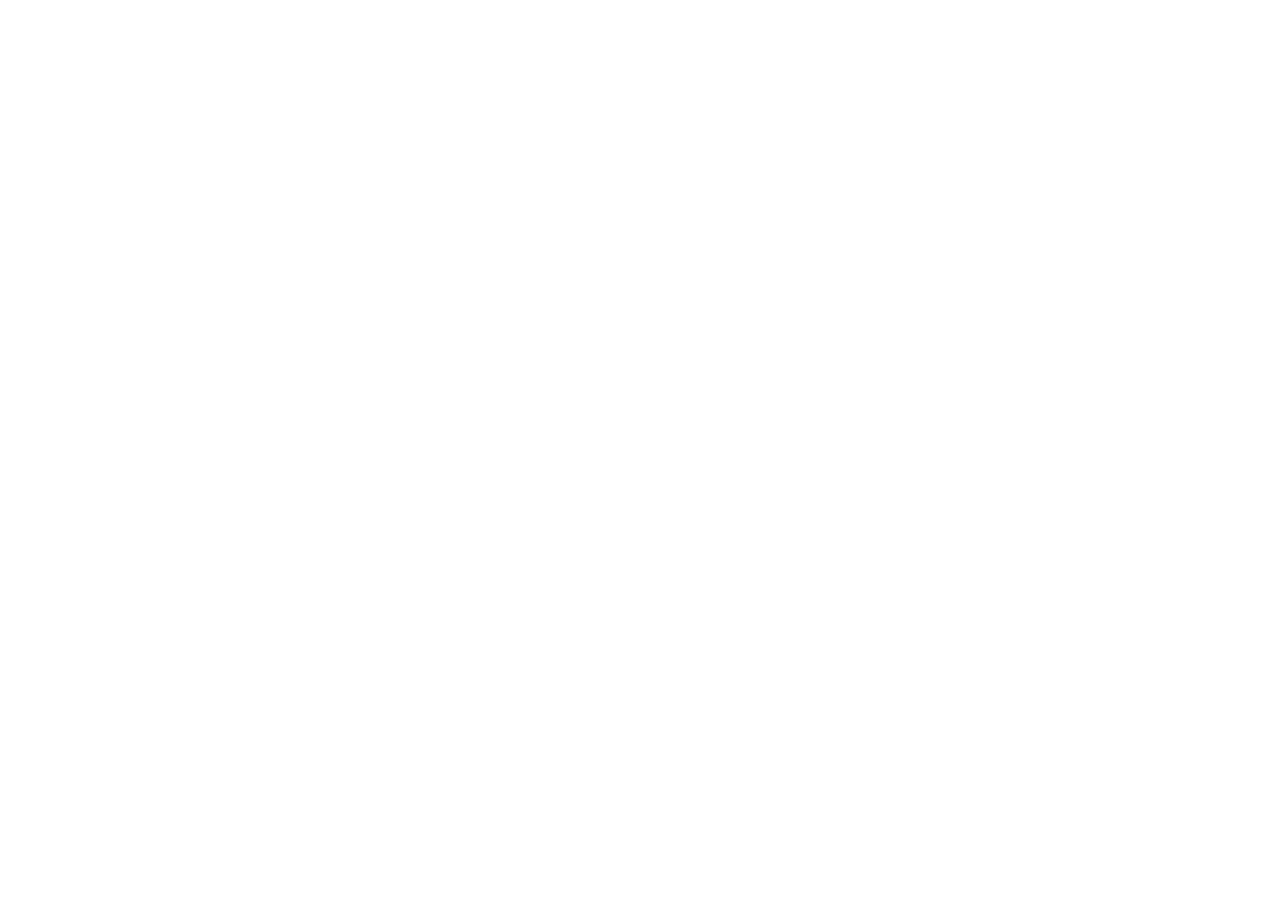
==== index.html @ 139ea09f "making it" ====
<!DOCTYPE html>
<html lang="en">
  <head>
    <meta charset="UTF-8" />
    <meta name="viewport" content="width=device-width, initial-scale=1.0" />
    <title>Shirmal</title>
  </head>
  <body></body>
</html>
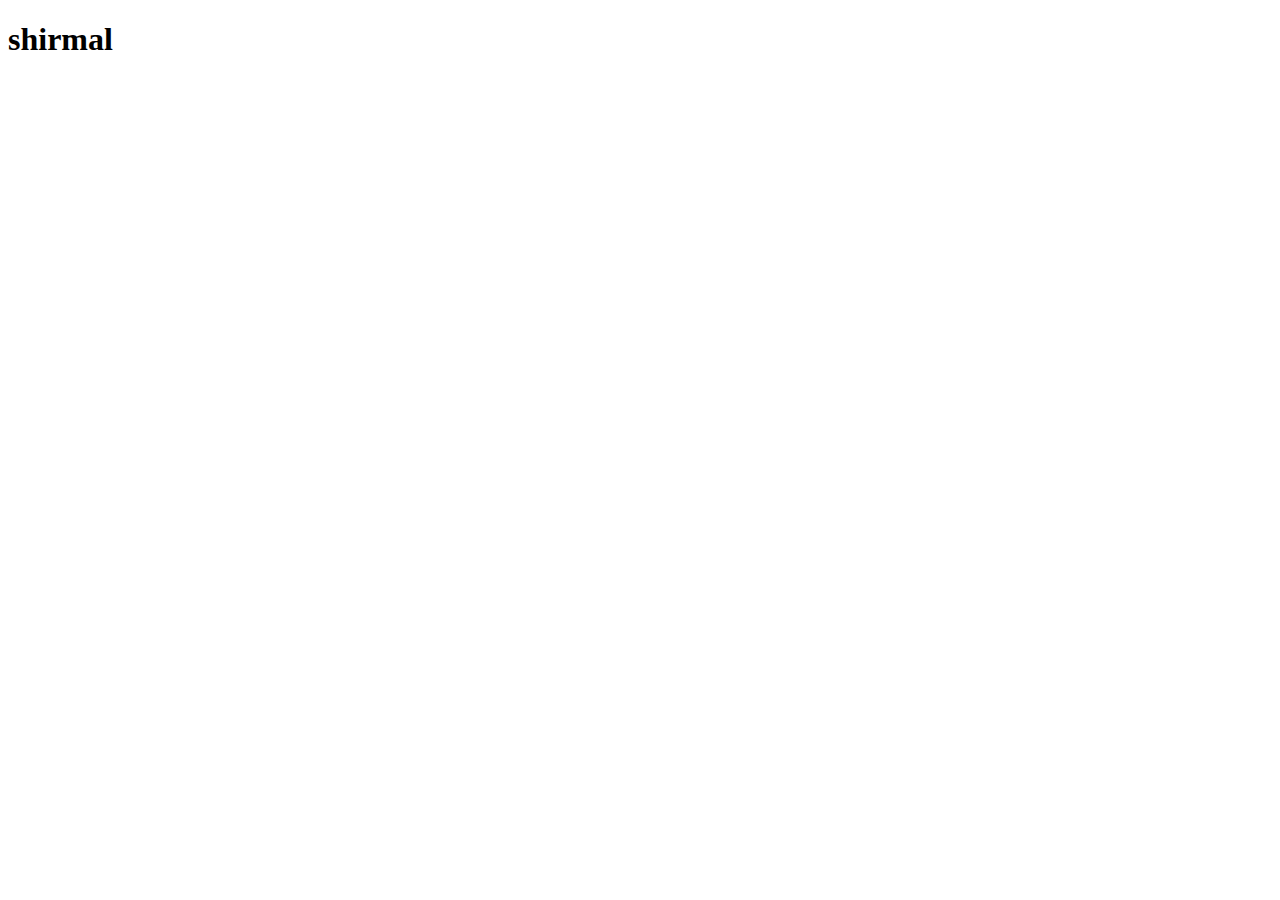
==== commit 412af692: "Update index.html" ====
--- a/index.html
+++ b/index.html
@@ -5,5 +5,8 @@
     <meta name="viewport" content="width=device-width, initial-scale=1.0" />
     <title>Shirmal</title>
   </head>
-  <body></body>
+  <body>
+    <h1>shirmal</h1>
+    <script src="/app.js"></script>
+  </body>
 </html>
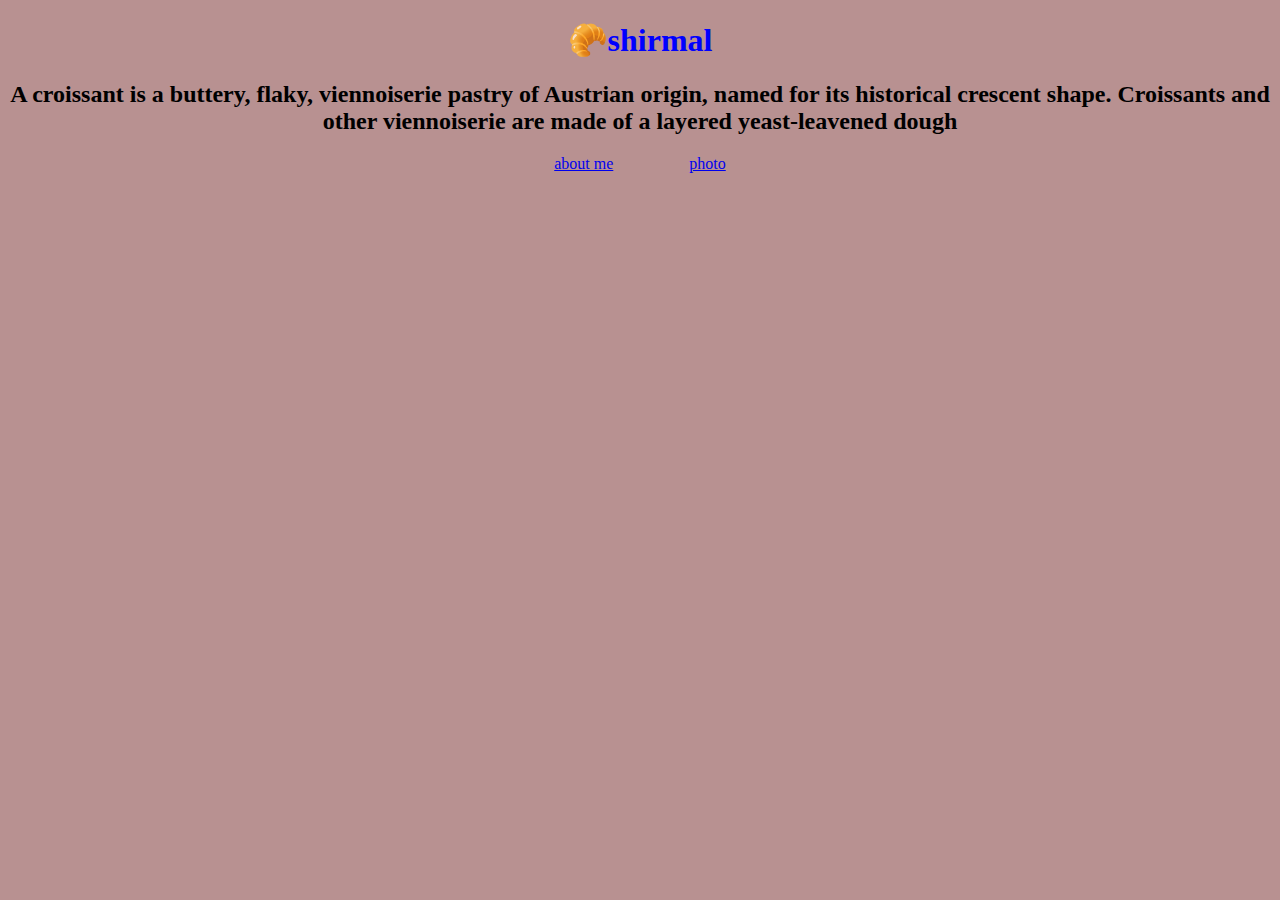
==== commit 11405984: "donet" ====
--- a/index.html
+++ b/index.html
@@ -4,9 +4,20 @@
     <meta charset="UTF-8" />
     <meta name="viewport" content="width=device-width, initial-scale=1.0" />
     <title>Shirmal</title>
+    <link rel="stylesheet" href="/styles/style.css" />
   </head>
   <body>
-    <h1>shirmal</h1>
+    <h1>🥐shirmal</h1>
+    <h2>
+      A croissant is a buttery, flaky, viennoiserie pastry of Austrian origin,
+      named for its historical crescent shape. Croissants and other viennoiserie
+      are made of a layered yeast-leavened dough
+    </h2>
+    <div>
+      <a href="/about.html">about me</a>
+      <a href="/photo.html">photo</a>
+    </div>
+
     <script src="/app.js"></script>
   </body>
 </html>
--- a/styles/style.css
+++ b/styles/style.css
@@ -0,0 +1,19 @@
+body {
+  background-color: rgb(184, 145, 145);
+}
+h1 {
+  color: blue;
+  text-align: center;
+}
+h2 {
+  text-align: center;
+}
+image {
+  margin: 0 auto;
+}
+div {
+  text-align: center;
+}
+a {
+  margin: 36px;
+}
